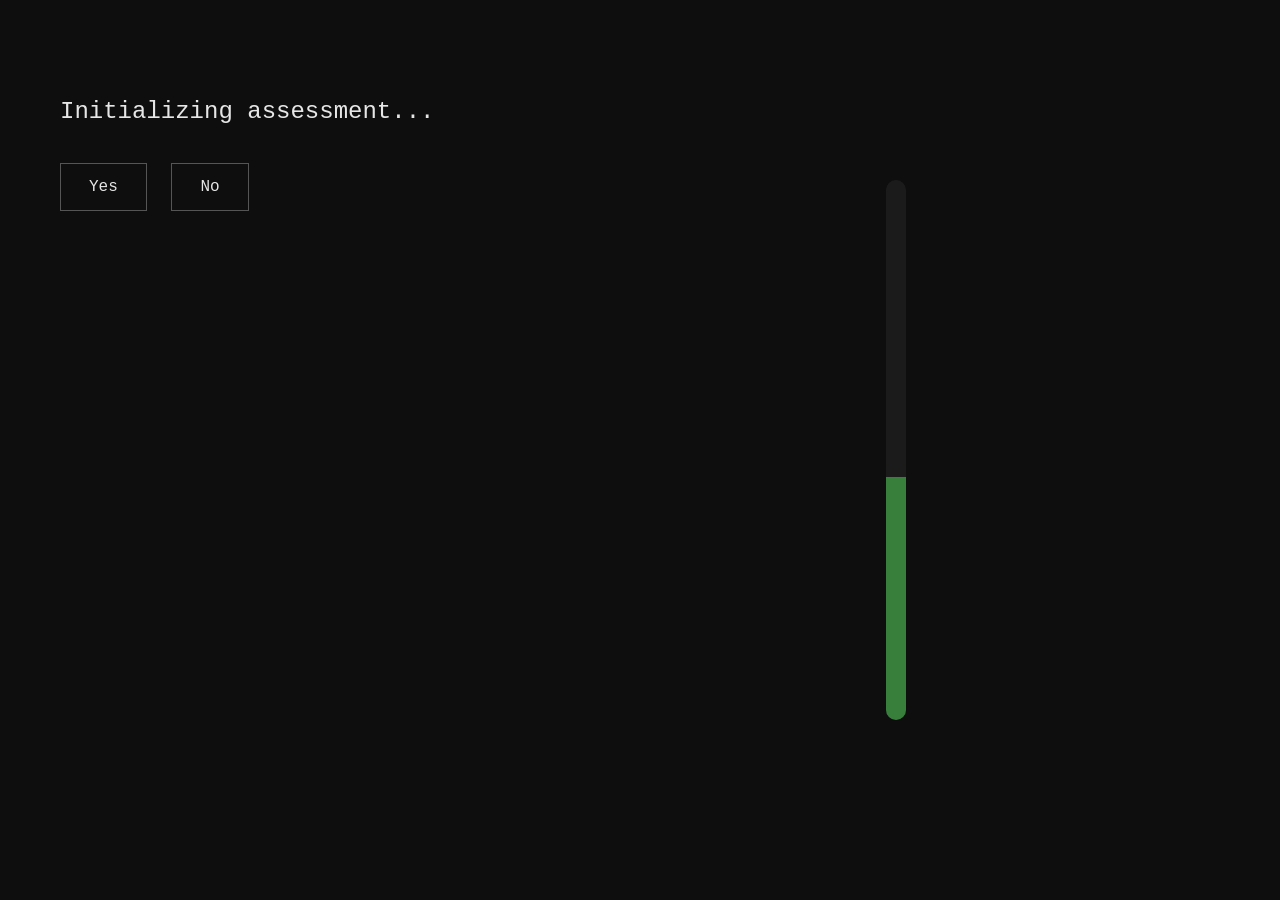
==== Brain-Lag/ques.html @ 32bf7436 "Add files via upload" ====
<!DOCTYPE html>
<html lang="en">
<head>
    <meta charset="UTF-8">
    <title>Brain Lag – Questions</title>
    <link rel="stylesheet" href="style.css">
</head>
<body>

    <h2 id="question">Loading question...</h2>
    <div id="choices">
        <button id="yesBtn" onclick="answer('yes')">Yes</button>
        <button id="noBtn" onclick="answer('no')">No</button>
    </div>


    <p id="response"></p>
    <p id="progress"></p>
    <script src="game.js"></script>
</body>
</html>
---- Brain-Lag/style.css ----
/* Brain Lag – intentional minimal chaos */

* {
    margin: 0;
    padding: 0;
    box-sizing: border-box;
    font-family: "Courier New", monospace;
}

body {
    background: #0e0e0e;
    color: #e6e6e6;
    min-height: 100vh;
    padding: 60px;
    line-height: 1.8;
}

/* headings */
h1 {
    font-size: 3rem;
    margin-bottom: 20px;
}

h2, h3 {
    margin-top: 30px;
    margin-bottom: 10px;
    font-weight: normal;
}

h4, h5 {
    opacity: 0.7;
    margin-top: 10px;
}

/* text */
p {
    max-width: 800px;
    margin: 20px 0;
    opacity: 0.9;
}

/* links */
a {
    display: inline-block;
    margin-top: 25px;
    color: #9affff;
    text-decoration: none;
    border-bottom: 1px dashed #9affff;
}

a:hover {
    color: #ff8c8c;
    border-color: #ff8c8c;
}

/* buttons */
button {
    background: transparent;
    color: #e6e6e6;
    border: 1px solid #555;
    padding: 14px 28px;
    margin: 20px 15px 0 0;
    font-size: 1rem;
    cursor: pointer;
    transition: all 0.2s ease;
}

button:hover {
    background: #1a1a1a;
    border-color: #fff;
}

/* response + progress */
#response {
    margin-top: 30px;
    font-style: italic;
    color: #ff8c8c;
}

#progress {
    margin-top: 15px;
    opacity: 0.6;
}

/* Vertical psychological progress bar */
.progress-container {
    position: fixed;
    right: 18%;
    top: 50%;
    transform: translateY(-50%);
    width: 18px;
    height: 240px;
    background: #1a1a1a;
    border-radius: 10px;
    overflow: hidden;
    opacity: 0.7;
}

.progress-bar {
    position: absolute;
    bottom: 0;
    width: 100%;
    height: 40%;
    background: linear-gradient(to top, #ff3b3b, #ff9f9f);
    transition: height 0.8s ease;
}
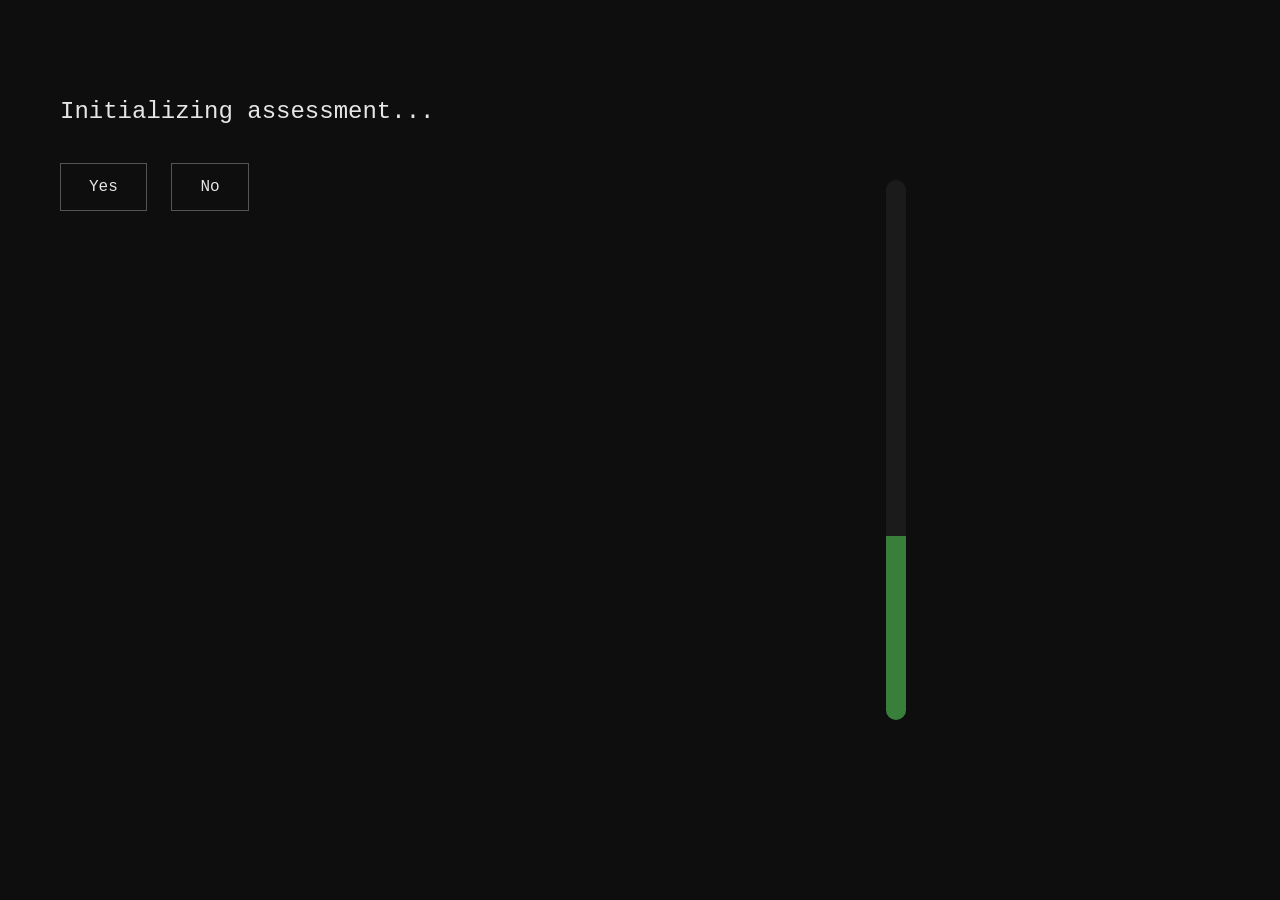
==== commit 201c0a3c: "Add viewport meta tag for responsive design" ====
--- a/Brain-Lag/ques.html
+++ b/Brain-Lag/ques.html
@@ -4,6 +4,7 @@
     <meta charset="UTF-8">
     <title>Brain Lag – Questions</title>
     <link rel="stylesheet" href="style.css">
+    <meta name="viewport" content="width=device-width, initial-scale=1.0">
 </head>
 <body>
 
@@ -18,4 +19,5 @@
     <p id="progress"></p>
     <script src="game.js"></script>
 </body>
-</html>+
+</html>
